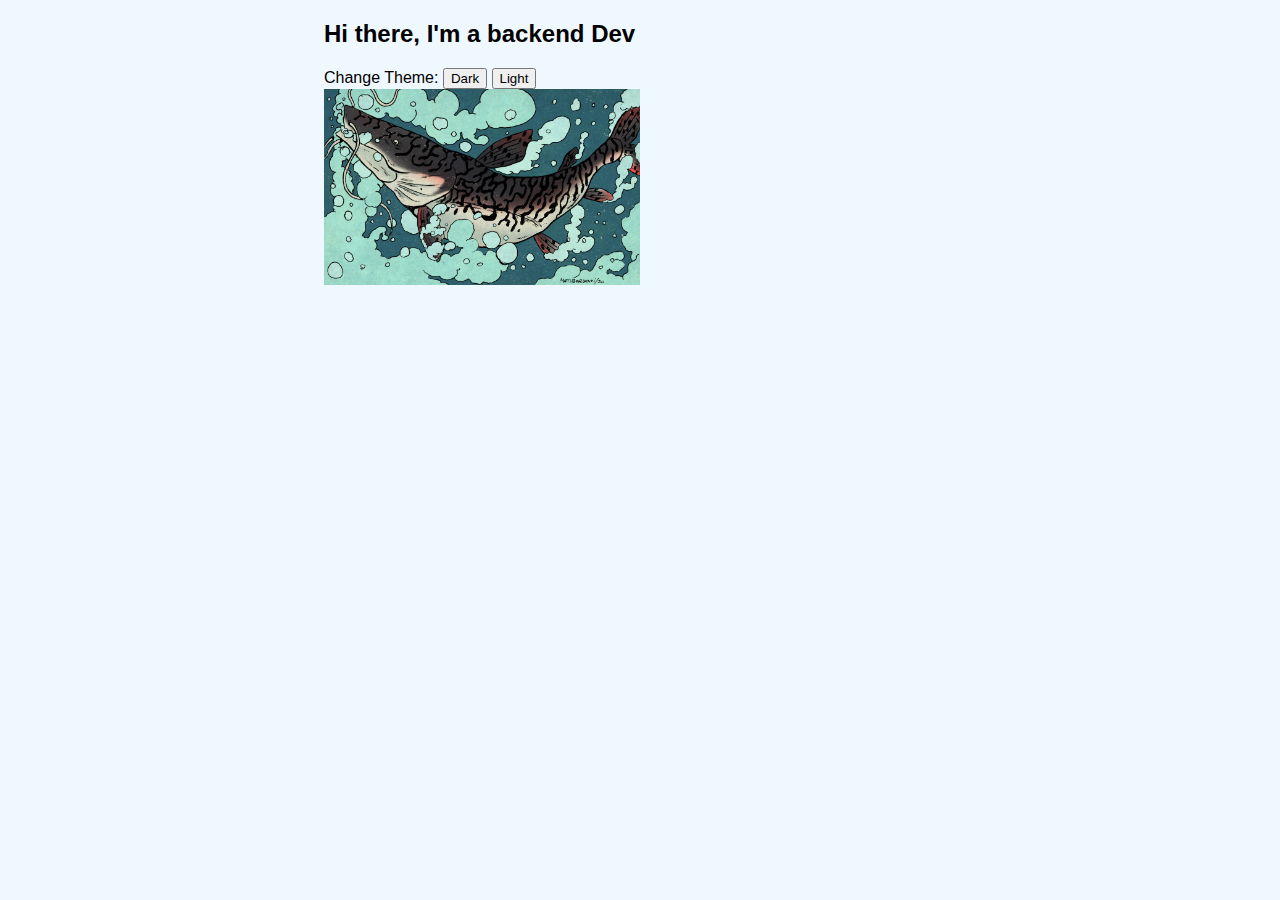
==== index.html @ 10047b41 "first commit" ====
<!DOCTYPE html>
<html>
   <head>
      <meta charset="utf-8">
      <meta http-equiv="X-UA-Compatible" content="IE=edge">
      <title>Jose's Portfolio</title>
      <meta name="description" content="">
      <meta name="viewport" content="width=device-width, initial-scale=1">
      <link rel="stylesheet" href="static/css/main.css">
   </head>
   <body>
      <div class='container'>
         <h2>Hi there, I'm a backend Dev</h2>
        <div>
        <span>Change Theme:</span>
        <button onclick="changeTheme('dark');">Dark</button>
        <button onclick="changeTheme('light');">Light</button>
        </div>
        <img class='soorooimg' src="static/img/sooroo.jpg"/>
    </div>
      <script src="static/js/main.js" async defer></script>
   </body>
</html>
---- static/css/main.css ----
body {
  background-color: aliceblue;
  font-family: "Franklin Gothic Medium", "Arial Narrow", Arial, sans-serif;
  font-size: medium;
}

.container {
  height: 50%;
  width: 50%;
  margin: 0 auto;
}

.soorooimg {
  width: 50%;
  height: 50%;
  margin: 0 auto;
}
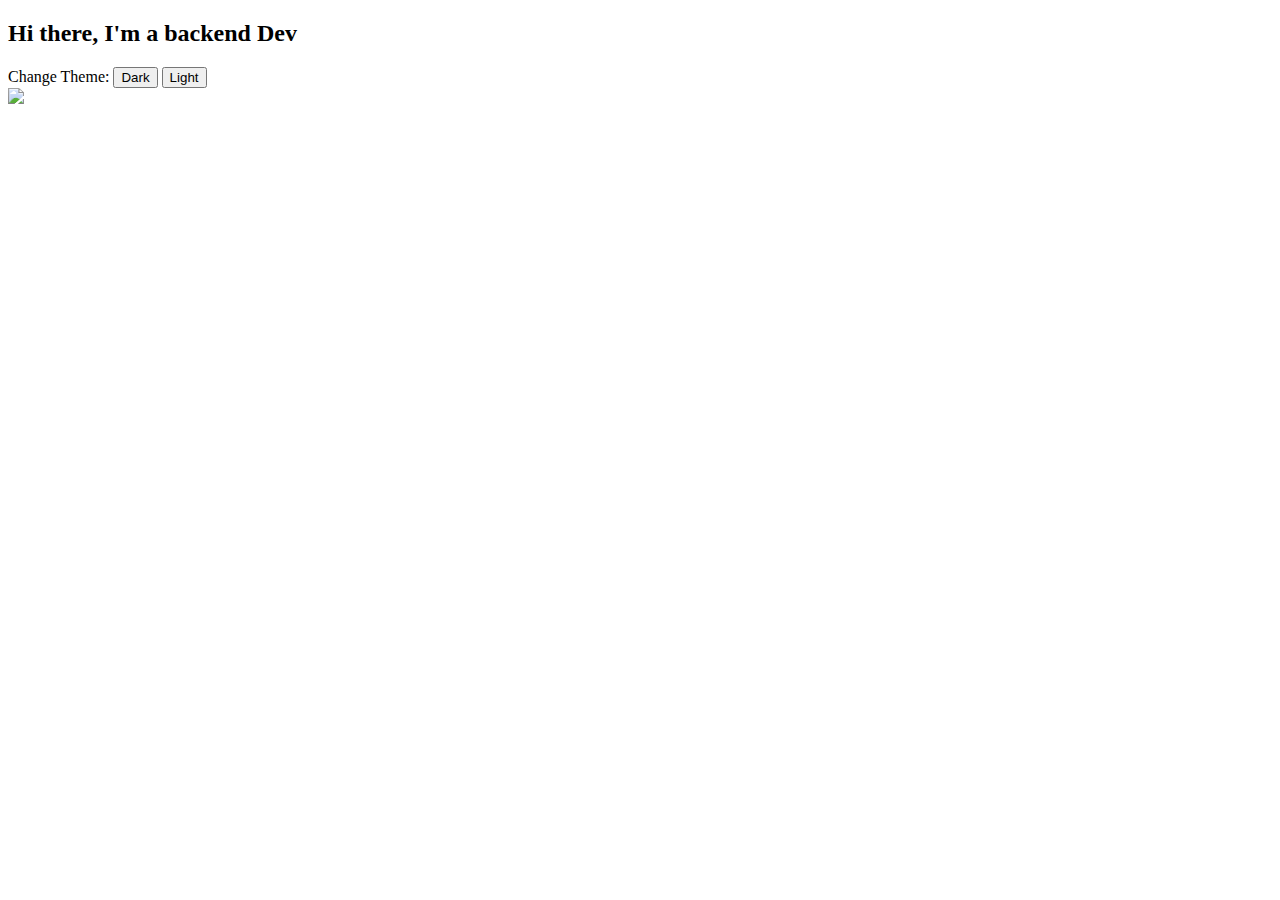
==== commit 94a568e0: "s3 integration" ====
--- a/index.html
+++ b/index.html
@@ -6,7 +6,7 @@
       <title>Jose's Portfolio</title>
       <meta name="description" content="">
       <meta name="viewport" content="width=device-width, initial-scale=1">
-      <link rel="stylesheet" href="static/css/main.css">
+      <link rel="stylesheet" href="https://jose-portfolio-asd.s3.amazonaws.com/asd/static/css/main.css">
    </head>
    <body>
       <div class='container'>
@@ -16,8 +16,8 @@
         <button onclick="changeTheme('dark');">Dark</button>
         <button onclick="changeTheme('light');">Light</button>
         </div>
-        <img class='soorooimg' src="static/img/sooroo.jpg"/>
+        <img class='soorooimg' src="https://jose-portfolio-asd.s3.amazonaws.com/asd/static/img/sooroo.jpg"/>
     </div>
-      <script src="static/js/main.js" async defer></script>
+      <script src="https://jose-portfolio-asd.s3.amazonaws.com/asd/static/js/main.js" async defer></script>
    </body>
 </html>